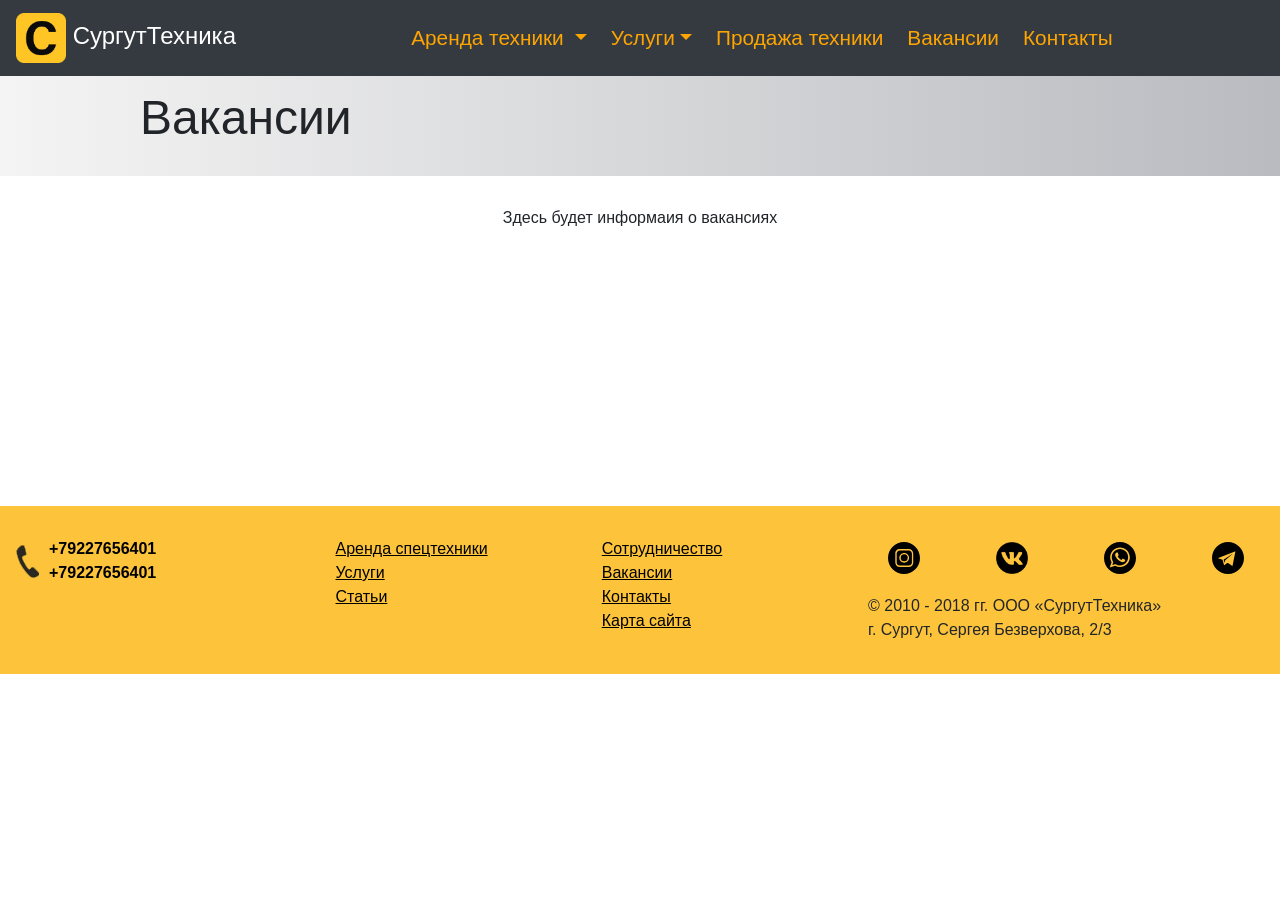
==== career.html @ 18fb53bc "Обновление всех разделов сайта Обновление и наполнение всех разделов сайта" ====
<!DOCTYPE html>
<html lang="en">
<head>
	<!-- Required meta tags -->
    <meta charset="utf-8">
    <meta name="viewport" content="width=device-width, initial-scale=1, shrink-to-fit=no">
	<!-- Required custom css -->
	<link rel="stylesheet" type="text/css" href="css/main.css">
	<link rel="shortcut icon" href="css/img/favicon.png" type="image/png">
	<!-- Bootstrap CSS -->
	<link rel="stylesheet" href="https://stackpath.bootstrapcdn.com/bootstrap/4.1.3/css/bootstrap.min.css" integrity="sha384-MCw98/SFnGE8fJT3GXwEOngsV7Zt27NXFoaoApmYm81iuXoPkFOJwJ8ERdknLPMO" crossorigin="anonymous">
	<title>Аренда техники в Сургуте</title>
</head>
<body class="">	
	<header>
		<nav class="navbar navbar-expand-lg navbar-dark bg-dark">
			<a class="navbar-brand logo" href="index.html">
				<img src="css/img/logo.png" width="50" height="50" class="d-inline-block align-center" alt="">
    			СургутТехника
			</a>

			<!-- Кнопка меню для мобильной версии -->
			<button class="navbar-toggler" type="button" data-toggle="collapse" data-target="#navbarNavDropdown" aria-controls="navbarNavDropdown" aria-expanded="false" aria-label="Toggle navigation">
    			<span class="navbar-toggler-icon"></span>
  			</button>
			<div class="collapse navbar-collapse" id="navbarNavDropdown">
				<ul class="navbar-nav mx-auto">
				  	<li class="nav-item dropdown nav-text">
				    	<a class="nav-link dropdown-toggle nav-text nav-text logo" href="#" id="navbarDropdownMenuLink" data-toggle="dropdown" aria-haspopup="true" aria-expanded="false">Аренда техники
				    </a>
				    <div class="dropdown-menu" aria-labelledby="navbarDropdownMenuLink">
		             	<!-- <div class="row row-rent-menu"> Для последующего расширения дропа на две колонки--> 
		                <!-- <div class="col-lg-6"> Для расширения дропа на две колонки-->
	                    <a class="dropdown-item" href="catalog/arenda_frontalnogo_porruzchika/arenda_frontalnogo_pogruzchika.html">Фронтальные погрузчики</a>
	                    <a class="dropdown-item" href="catalog/arenda_frontalnogo_porruzchika/arenda_frontalnogo_pogruzchika.html">Экскаваторы-погрузчики</a>
	                    <a class="dropdown-item" href="catalog/arenda_frontalnogo_porruzchika/arenda_frontalnogo_pogruzchika.html">Экскаваторы колесные</a>
	                    <a class="dropdown-item" href="catalog/arenda_frontalnogo_porruzchika/arenda_frontalnogo_pogruzchika.html">Мини-погрузчики</a>
	                    <a class="dropdown-item" href="catalog/arenda_frontalnogo_porruzchika/arenda_frontalnogo_pogruzchika.html">Самосвалы	</a>
	                    <a class="dropdown-item" href="catalog/arenda_frontalnogo_porruzchika/arenda_frontalnogo_pogruzchika.html">Краны-манипуляторы</a>
		                <!-- </div> Для расширения дропа на две колонки-->
		                <!-- <div class="col-lg-6"> Для расширения дропа на две колонки-->
		                <!-- </div> Для расширения дропа на две колонки-->  
				    </div>
					</li>
					<li class="nav-item dropdown nav-text">
						<a class="logo nav-link dropdown-toggle nav-text nav-text" href="#" id="navbarDropdownMenuLink" data-toggle="dropdown" aria-haspopup="true" aria-expanded="false">Услуги</a>
						<div class="dropdown-menu" aria-labelledby="navbarDropdownMenuLink">
							<!-- <div class="row row-rent-menu"> Для расширения дропа на две колонки--> 
				            <!-- <div class="col-lg-6"> Для расширения дропа на две колонки-->
			                <a class="dropdown-item" href="services.html">Доставка и перевозка сыпучих материалов</a>
			                <a class="dropdown-item" href="services.html">Вывоз грунта</a>
			                <a class="dropdown-item" href="services.html">Вывоз снега</a>
			                <a class="dropdown-item" href="services.html">Вывозу КГМ и ТБО</a>
				            <!-- </div> Для расширения дропа на две колонки-->
				            <!-- <div class="col-lg-6"> Для расширения дропа на две колонки-->
				            <!-- </div> Для расширения дропа на две колонки-->  
						</div>
					</li>
				  	<li class="nav-item logo">
				    	<a class="nav-link nav-text nav-text" href="sale.html">Продажа техники</a>
				  	</li>
				  	<li class="nav-item logo">
				    	<a class="nav-link nav-text nav-text" href="career.html">Вакансии</a>
				  	</li>
				  	<li class="nav-item logo">
				    	<a class="nav-link nav-text nav-text" href="contacts.html">Контакты</a>
				  	</li>
				</ul>
  			</div>
		</nav>
    </header>
  		<section>
		<div class="conteiner">
			<div class="col-12 title-wrap title-text">
				<h1><span>Вакансии</span></h1>
			</div>
		</div>
	</section>

	<section>
	<div class="d-flex justify-content-center" style="height: 300px;">
		<div class=""></div>
		Здесь будет информаия о вакансиях
	</div>
	</section>
	
	<section>

		<div class="prefooter p-3">
			<div class="contaner">
				<div class="row">
					<div class="col-md-3 col-sm-5 col-xs-12">
						<div class="iphone">
						    <div class="d-flex flex-wrap">
						    	<div class="d-flex align-items-center">
						    		<img src="css/img/phone-footer.png" alt="">
						    	</div>
						    	<div class=""> 
						    		<div class="">
						    			<a class="numbers" href="tel:+79227656401">
						    				+79227656401
						    			</a>
						    		</div>
						    		<div class="">
						    			<a class="numbers" href="tel:+79227656401"">
						    				+79227656401
						    			</a>
						    		</div>
						    	</div>
						    	
						    </div>
						</div>			
					</div>

					<div class="col-md-5 col-sm-7 col-xs-12">
						<div class="row footer-page-link-wrapper">
							<div class="col-6">
								<a class="footer-page-link-item" href="catalog/arenda_frontalnogo_porruzchika/arenda_frontalnogo_pogruzchika.html">Аренда спецтехники</a>
								<a class="footer-page-link-item" href="services.html">Услуги</a>
								<a class="footer-page-link-item" href="services.html">Статьи</a>
							</div>
							<div class="col-6">
								<a class="footer-page-link-item" href="#">Сотрудничество</a>
								<a class="footer-page-link-item" href="career.html">Вакансии</a>
								<a class="footer-page-link-item" href="contacts.html">Контакты</a>
								<a class="footer-page-link-item" href="#">Карта сайта</a>
							</div>
						</div>
					</div>
				
					<div class="col-md-4 col-sm-12">
						<div class="social-links-wrapper">
							<div class="social-link-item social-link-instagram">
								<a href="https://www.instagram.com/anton_stratila/" target="_blank">
									<img src="css/img/insta_round.svg" alt="Instagram">
								</a>
							</div>
							<div class="social-link-item social-link-facebook">
								<a href="https://vk.com/antoxa_s_t" target="_blank">
									<img src="css/img/VK_logo.png" alt="Vkontakte">
								</a>
							</div>
							<!-- <div class="social-link-item social-link-youtube">
								<a href="https://www.youtube.com/channel/UC1H5PbaDopqKVAINmPSc1ZQ" target="_blank">
									<img src="css/img/youtube_round.svg" alt="YouTube">
								</a>
							</div> -->
							<div class="social-link-item social-link-phone">
								<a href="tel:+79227656401">
									<img src="css/img/viber_round.svg" alt="YouTube">
								</a>
							</div>
							<div class="social-link-item social-link-email">
								<a href="mailto:534152@bk.ru" target="_blank">
									<img src="css/img/telegram_round.svg" alt="YouTube">
								</a>
							</div>
						</div>
						<div class="copyright">
							<p class="txt">
								&copy; 2010 - 2018&nbsp;гг. ООО «СургутТехника» <br>г. Сургут, Сергея Безверхова, 2/3
							</p>
							<div class="clear"></div>
						</div>
					</div>
			</div><!-- .row -->
		</div><!-- .container -->
	</div><!-- .pre-footer -->
	</section>
    	

<script src="https://code.jquery.com/jquery-3.3.1.slim.min.js" integrity="sha384-q8i/X+965DzO0rT7abK41JStQIAqVgRVzpbzo5smXKp4YfRvH+8abtTE1Pi6jizo" crossorigin="anonymous"></script>
<script src="https://cdnjs.cloudflare.com/ajax/libs/popper.js/1.14.3/umd/popper.min.js" integrity="sha384-ZMP7rVo3mIykV+2+9J3UJ46jBk0WLaUAdn689aCwoqbBJiSnjAK/l8WvCWPIPm49" crossorigin="anonymous"></script>
<script src="https://stackpath.bootstrapcdn.com/bootstrap/4.1.3/js/bootstrap.min.js" integrity="sha384-ChfqqxuZUCnJSK3+MXmPNIyE6ZbWh2IMqE241rYiqJxyMiZ6OW/JmZQ5stwEULTy" crossorigin="anonymous"></script>
</body>
</html>
---- css/main.css ----
*, *::before, *::after {
    box-sizing: border-box;
}

body {
  margin: 0;
  font-family: "Ubuntu",sans-serif;
  font-size: .95rem;
  font-weight: 300;
  line-height: 1.8rem;
}

a {
  color: #000 !important;
  text-decoration: underline !important;  
}

.logo {
  color: #fff !important;
  text-decoration: none !important;
}
a.nav-text	{	
  color: orange !important;
  font-size: 1.3rem !important;
  text-decoration: none !important;
  margin-left: 0.5rem;}

a.nav-text:hover {
  text-decoration: none !important;
  color: #fff !important;
}

.dropdown-item {  
  text-decoration: none !important;
}

.navbar-brand {
	font-size: 1.5rem !important;
}

.item-icon {
  flex: 1 0 155px;
}

.entry-title {
  margin-bottom: 50px;
  padding-top: 35px;
  line-height: 2rem;
}

.brd {
  border: 1px solid #000;
}



.center-wrap {
  margin: 0 auto;
}

.block-service-text {
font-size: 1.2rem;
font-weight: 400;
color: #000 !important;
}

.block-service {
  margin-bottom: 50px;
font-size: 1.2rem;
font-weight: 500;
color: #000 !important;
text-decoration: underline;  
}

.prefooter {
  flex: 0 0 auto;
  background: #fdc43b;
}

.footer-phone-wrapper {
  /*background-image: url(img/phone-footer.png);*/
  background-repeat: no-repeat;
  /*padding: 15px 15px 15px 40px;*/
}

.footer-page-link-wrapper {
  padding-top: 15px;
}

.footer-page-link-item { 
  display: block;
}

.social-links-wrapper { 
    display: flex;
    justify-content: space-between;
    flex-wrap: wrap;
    margin: 20px;
}

.social-link-item {
  display: inline;
}

.social-link-item img {
    width: 32px;
    height: 32px;
}

.prefooter-phones {
  display: block;
  padding-top: 50px;
  background: #fdc43b;
  height: 300px;
}

.footer {

}

.btn { 
text-align: left !important;
}

.iphone {
  position: relative;
  padding-top: 15px;

} 

.order-btn {  
  background: #fdc43b;
}

.numbers {
  padding-left: 10px;
  font-weight: 700 !important;
  text-decoration: none !important
}

.title-wrap { 
  margin: 0 0 30px 0;
  background: linear-gradient(to right, #f4f4f4, #babbc0);
  height: 100px;
}

.title-text h1 {
  position: relative;
  font-size: 3.0rem;
  padding: 1% 0 0 10%;
}

.description  {
  margin-top: 20px;
  margin-bottom: 20px;
}

.description-img img:hover {  
}

.discribe-title h1 {
  font-size: 1.2rem;
}

.bot-line {
  border-bottom: 1px dotted rgba(0,0,0,0.3);
}

.specifications-wrap li {
  padding-left: 0px;
  width: 100%;
  border-bottom: 1px dotted rgba(0,0,0,0.3);
  list-style-type: none;
}

.specifications-wrap ul {
  padding-left: 0;
}


.specifications-item-value {
  padding-left: 80px;
}


/*CONTACT PAGE*/
.contacts-container {
  margin-bottom: 100px; 
  height: 100%

}

.contacts-flex {
   display: flex;
   height: 100%;
   width: 100%;
   justify-content: center;
}

.contacts-wrap-flex {
  display: inline-flex;
  width: 400px;
  height: 150px;
  margin: 20px;
}

.phone-wrapper {
  box-shadow: rgba(0, 0, 0, 0.3) 0px 4px 5px 0px;

}

.contats-item {
  display: flex;
  align-items: center;
}

li.contacts-item-text {
  list-style-type: none; 
  text-decoration: none;

}

.email-text a {
 text-decoration: none;
}

.contacts-address { 
  width: 200px;  
}
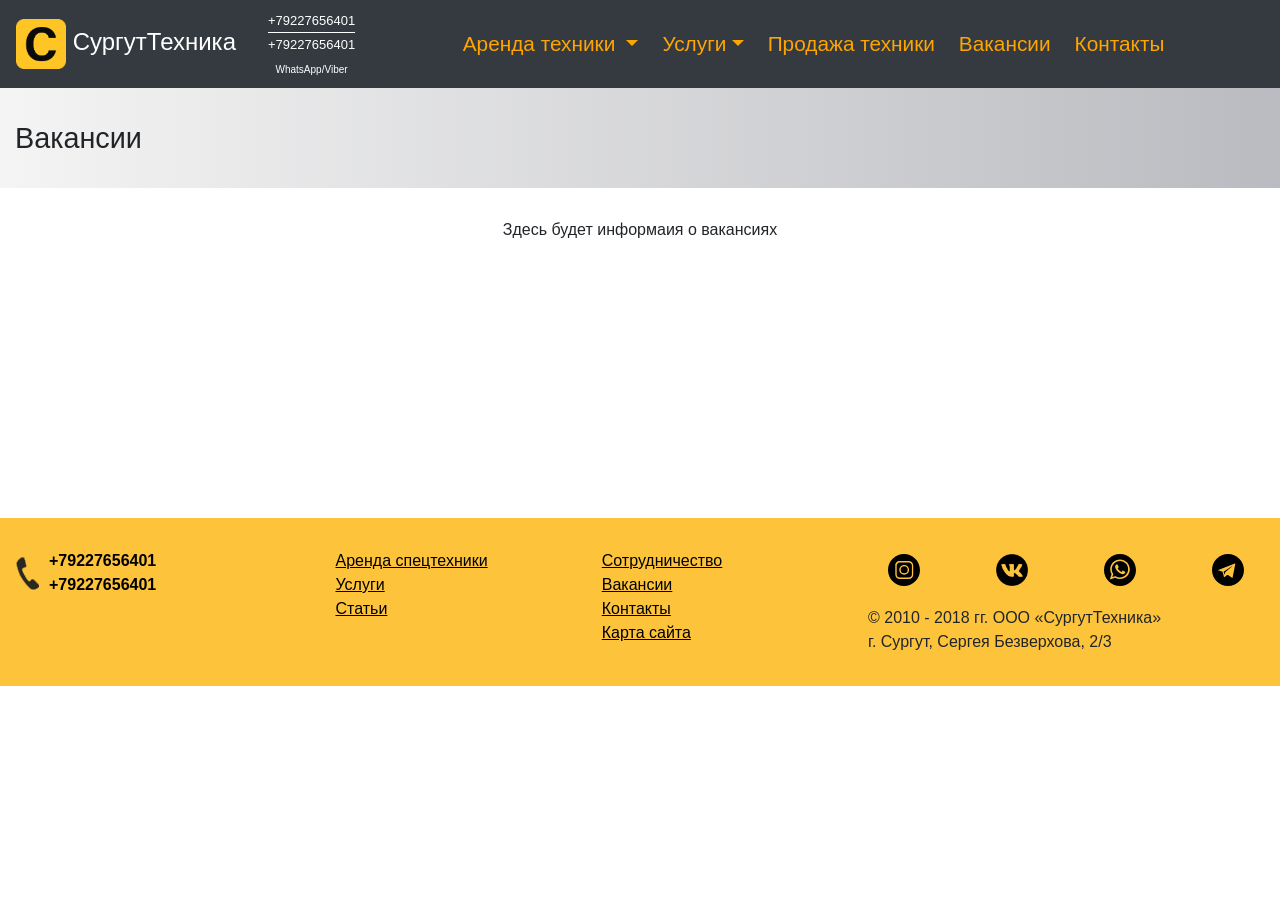
==== commit fbf74af9: "Global update pages" ====
--- a/career.html
+++ b/career.html
@@ -19,6 +19,24 @@
     			СургутТехника
 			</a>
 
+			<!-- HEADER PHONES -->
+			<div class="d-flex flex-column text-center pl-3">
+				<div class="">
+					<a class="" href="tel:+79227656401" style="padding-bottom: 4px; color: #fff !important; text-decoration: none !important; font-size: 13px; border-bottom: 1px solid #fff;">
+						+79227656401
+					</a>
+				</div>
+				<div class="">
+					<a class="" href="tel:+79227656401" style="color: #fff !important; text-decoration: none !important; font-size: 13px;">
+						+79227656401
+					</a>
+				</div>
+				<div class="">
+					<span style="color: #fff; font-size: 10px;">WhatsApp/Viber</span>
+				</div>
+
+			</div>
+
 			<!-- Кнопка меню для мобильной версии -->
 			<button class="navbar-toggler" type="button" data-toggle="collapse" data-target="#navbarNavDropdown" aria-controls="navbarNavDropdown" aria-expanded="false" aria-label="Toggle navigation">
     			<span class="navbar-toggler-icon"></span>
@@ -37,6 +55,7 @@
 	                    <a class="dropdown-item" href="catalog/arenda_frontalnogo_porruzchika/arenda_frontalnogo_pogruzchika.html">Мини-погрузчики</a>
 	                    <a class="dropdown-item" href="catalog/arenda_frontalnogo_porruzchika/arenda_frontalnogo_pogruzchika.html">Самосвалы	</a>
 	                    <a class="dropdown-item" href="catalog/arenda_frontalnogo_porruzchika/arenda_frontalnogo_pogruzchika.html">Краны-манипуляторы</a>
+	                    <a class="dropdown-item" href="catalog/arenda_musorovoza/arenda_musorovoza.html">Мусоровозы</a>
 		                <!-- </div> Для расширения дропа на две колонки-->
 		                <!-- <div class="col-lg-6"> Для расширения дропа на две колонки-->
 		                <!-- </div> Для расширения дропа на две колонки-->  
--- a/css/main.css
+++ b/css/main.css
@@ -15,6 +15,8 @@
   text-decoration: underline !important;  
 }
 
+/*ОБЛАСТЬ НАВИГАЦИИ*/
+
 .logo {
   color: #fff !important;
   text-decoration: none !important;
@@ -29,6 +31,7 @@
   text-decoration: none !important;
   color: #fff !important;
 }
+
 
 .dropdown-item {  
   text-decoration: none !important;
@@ -52,25 +55,55 @@
   border: 1px solid #000;
 }
 
-
+/*область аренды техники на главной странице*/
+
+.arenda-area img:hover{
+  opacity: 0.5
+}
+
+/*Заголовок разделов аренды техники*/
+
+
+.title-text {
+  display: flex;
+}
+
+.title-text h1 {
+  margin: auto 0;
+  font-size: 1.8rem;
+}
+
+.title-text-arenda h1 {
+  margin: auto;
+  font-size: 1.8rem;
+}
+
+
+
+/*область сервис на главной странице*/
 
 .center-wrap {
   margin: 0 auto;
 }
 
 .block-service-text {
-font-size: 1.2rem;
-font-weight: 400;
-color: #000 !important;
+  margin: 0 auto;
+  font-size: 1.2rem;
+  font-weight: 400;
+  text-align: justify;
+  color: #000 !important;
+  width: 50%;
 }
 
 .block-service {
   margin-bottom: 50px;
-font-size: 1.2rem;
-font-weight: 500;
-color: #000 !important;
-text-decoration: underline;  
-}
+  font-size: 1.2rem;
+  font-weight: 500;
+  color: #000 !important;
+  text-decoration: underline;  
+}
+
+/*ПОДВАЛ*/
 
 .prefooter {
   flex: 0 0 auto;
@@ -125,11 +158,19 @@
 .iphone {
   position: relative;
   padding-top: 15px;
-
 } 
 
 .order-btn {  
+  margin-top: 20px !important;
   background: #fdc43b;
+  font-weight: 500;
+  font-size: 1.2rem;
+  text-decoration: none !important;
+  width: 120px;
+}
+
+.order-btn a {  
+  text-decoration: none !important;
 }
 
 .numbers {
@@ -144,15 +185,10 @@
   height: 100px;
 }
 
-.title-text h1 {
-  position: relative;
-  font-size: 3.0rem;
-  padding: 1% 0 0 10%;
-}
 
 .description  {
   margin-top: 20px;
-  margin-bottom: 20px;
+  margin-bottom: 80px;
 }
 
 .description-img img:hover {  
@@ -184,11 +220,6 @@
 
 
 /*CONTACT PAGE*/
-.contacts-container {
-  margin-bottom: 100px; 
-  height: 100%
-
-}
 
 .contacts-flex {
    display: flex;
@@ -198,15 +229,13 @@
 }
 
 .contacts-wrap-flex {
-  display: inline-flex;
-  width: 400px;
-  height: 150px;
+  display: flex;
   margin: 20px;
 }
 
 .phone-wrapper {
+  padding-right: 10px;
   box-shadow: rgba(0, 0, 0, 0.3) 0px 4px 5px 0px;
-
 }
 
 .contats-item {
@@ -214,7 +243,12 @@
   align-items: center;
 }
 
+.contats-item b {
+  font-size: 21px;
+  }
+
 li.contacts-item-text {
+  width: 180px;
   list-style-type: none; 
   text-decoration: none;
 
@@ -225,9 +259,27 @@
 }
 
 .contacts-address { 
-  width: 200px;  
-}
-
-
-
-
+  padding: 30px;
+  width: 350px;
+  font-size: 1.3rem; 
+  box-shadow: rgba(0, 0, 0, 0.3) 0px 4px 5px 0px; 
+}
+
+/*УСЛУГИ*/
+
+.table-wrap-flex {
+  margin: 0 auto;
+  width: 70%;
+}
+
+.item-table-name {
+  font-size: 1.5rem;
+  font-weight: 600 !important;
+  text-align: center;
+  padding-top: 30px;
+  padding-bottom: 20px;
+}
+
+.table-item {
+  margin-bottom: 50px;
+}
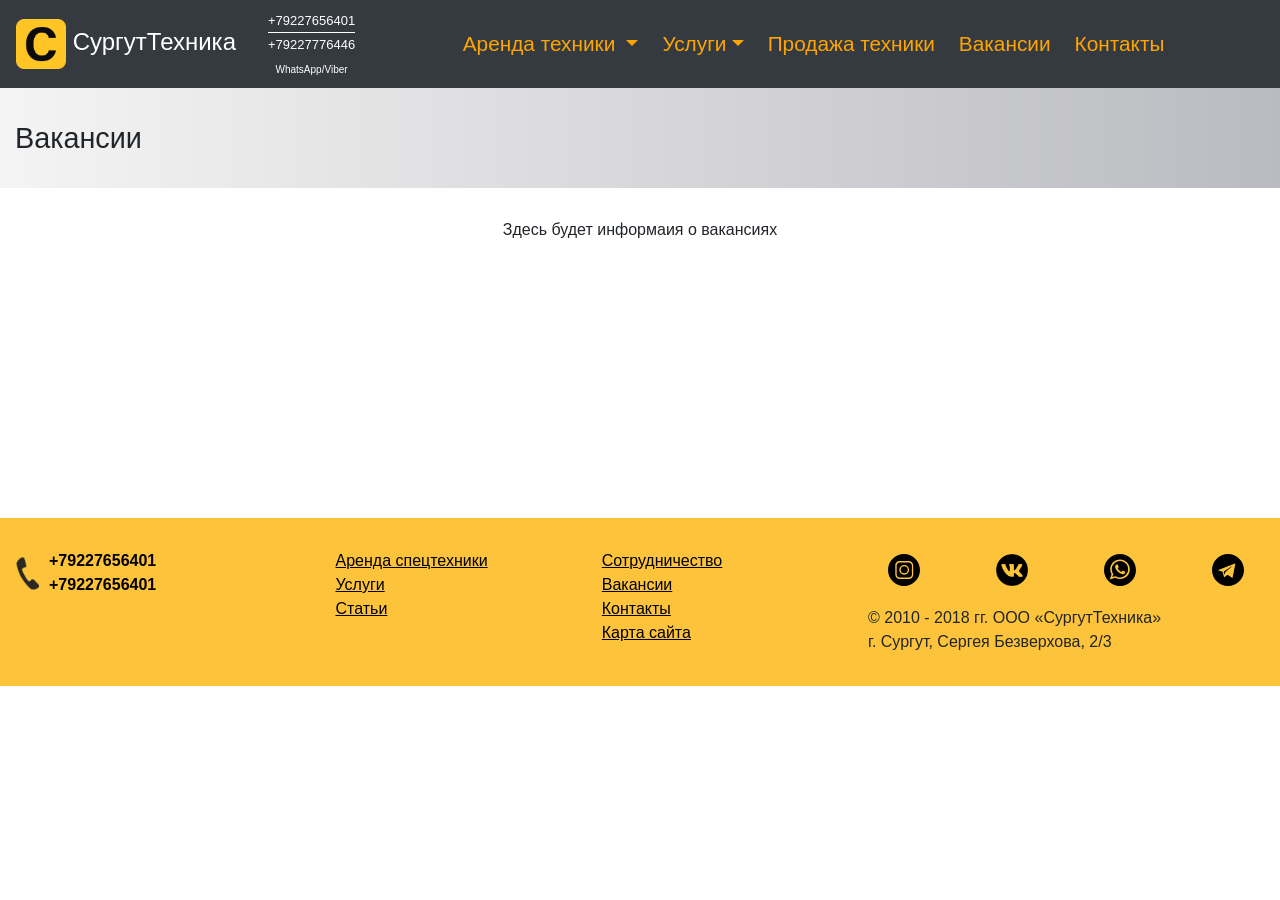
==== commit 4f8e7635: "Service text fix" ====
--- a/career.html
+++ b/career.html
@@ -27,8 +27,8 @@
 					</a>
 				</div>
 				<div class="">
-					<a class="" href="tel:+79227656401" style="color: #fff !important; text-decoration: none !important; font-size: 13px;">
-						+79227656401
+					<a class="" href="tel:+79227776446" style="color: #fff !important; text-decoration: none !important; font-size: 13px;">
+						+79227776446
 					</a>
 				</div>
 				<div class="">
--- a/css/main.css
+++ b/css/main.css
@@ -57,7 +57,7 @@
 
 /*область аренды техники на главной странице*/
 
-.arenda-area img:hover{
+.arenda-area img:hover {
   opacity: 0.5
 }
 
@@ -88,11 +88,11 @@
 
 .block-service-text {
   margin: 0 auto;
+  width: 700px;
   font-size: 1.2rem;
   font-weight: 400;
   text-align: justify;
   color: #000 !important;
-  width: 50%;
 }
 
 .block-service {
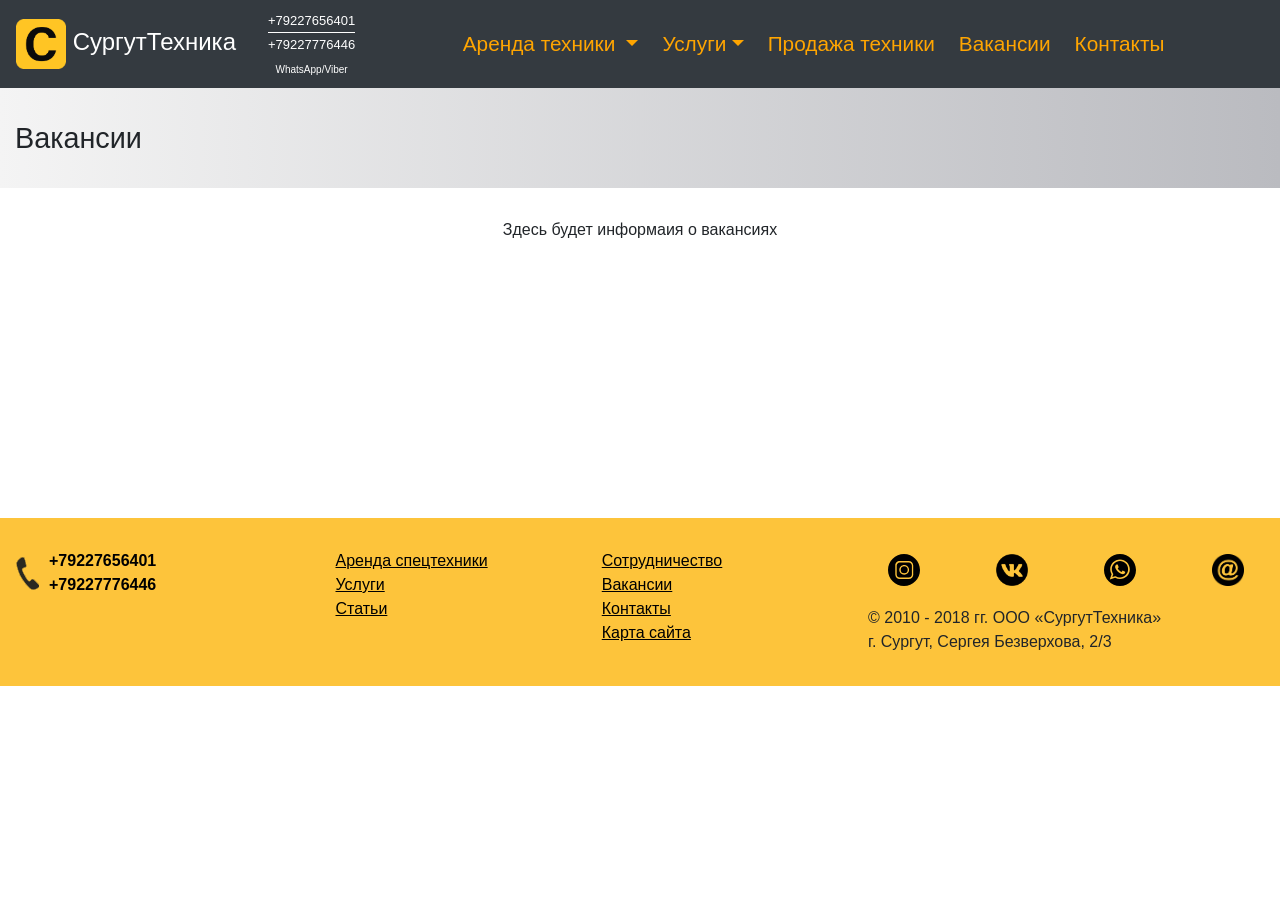
==== commit dad728e0: "global upd" ====
--- a/career.html
+++ b/career.html
@@ -121,8 +121,8 @@
 						    			</a>
 						    		</div>
 						    		<div class="">
-						    			<a class="numbers" href="tel:+79227656401"">
-						    				+79227656401
+						    			<a class="numbers" href="tel:+79227776446">
+						    				+79227776446
 						    			</a>
 						    		</div>
 						    	</div>
@@ -139,10 +139,10 @@
 								<a class="footer-page-link-item" href="services.html">Статьи</a>
 							</div>
 							<div class="col-6">
-								<a class="footer-page-link-item" href="#">Сотрудничество</a>
+								<a class="footer-page-link-item" href="none-page.html">Сотрудничество</a>
 								<a class="footer-page-link-item" href="career.html">Вакансии</a>
 								<a class="footer-page-link-item" href="contacts.html">Контакты</a>
-								<a class="footer-page-link-item" href="#">Карта сайта</a>
+								<a class="footer-page-link-item" href="none-page.html">Карта сайта</a>
 							</div>
 						</div>
 					</div>
@@ -166,12 +166,12 @@
 							</div> -->
 							<div class="social-link-item social-link-phone">
 								<a href="tel:+79227656401">
-									<img src="css/img/viber_round.svg" alt="YouTube">
+									<img src="css/img/viber_round.svg" alt="">
 								</a>
 							</div>
 							<div class="social-link-item social-link-email">
-								<a href="mailto:534152@bk.ru" target="_blank">
-									<img src="css/img/telegram_round.svg" alt="YouTube">
+								<a href="mailto:621452@bk.ru" target="_blank">
+									<img src="css/img/email.png" alt="">
 								</a>
 							</div>
 						</div>
--- a/css/main.css
+++ b/css/main.css
@@ -87,13 +87,13 @@
 }
 
 .block-service-text {
-  margin: 0 auto;
-  width: 700px;
-  font-size: 1.2rem;
-  font-weight: 400;
+  padding: 10px;
+  font-size: 1.2rem;
+  font-weight: 500;
   text-align: justify;
   color: #000 !important;
 }
+
 
 .block-service {
   margin-bottom: 50px;
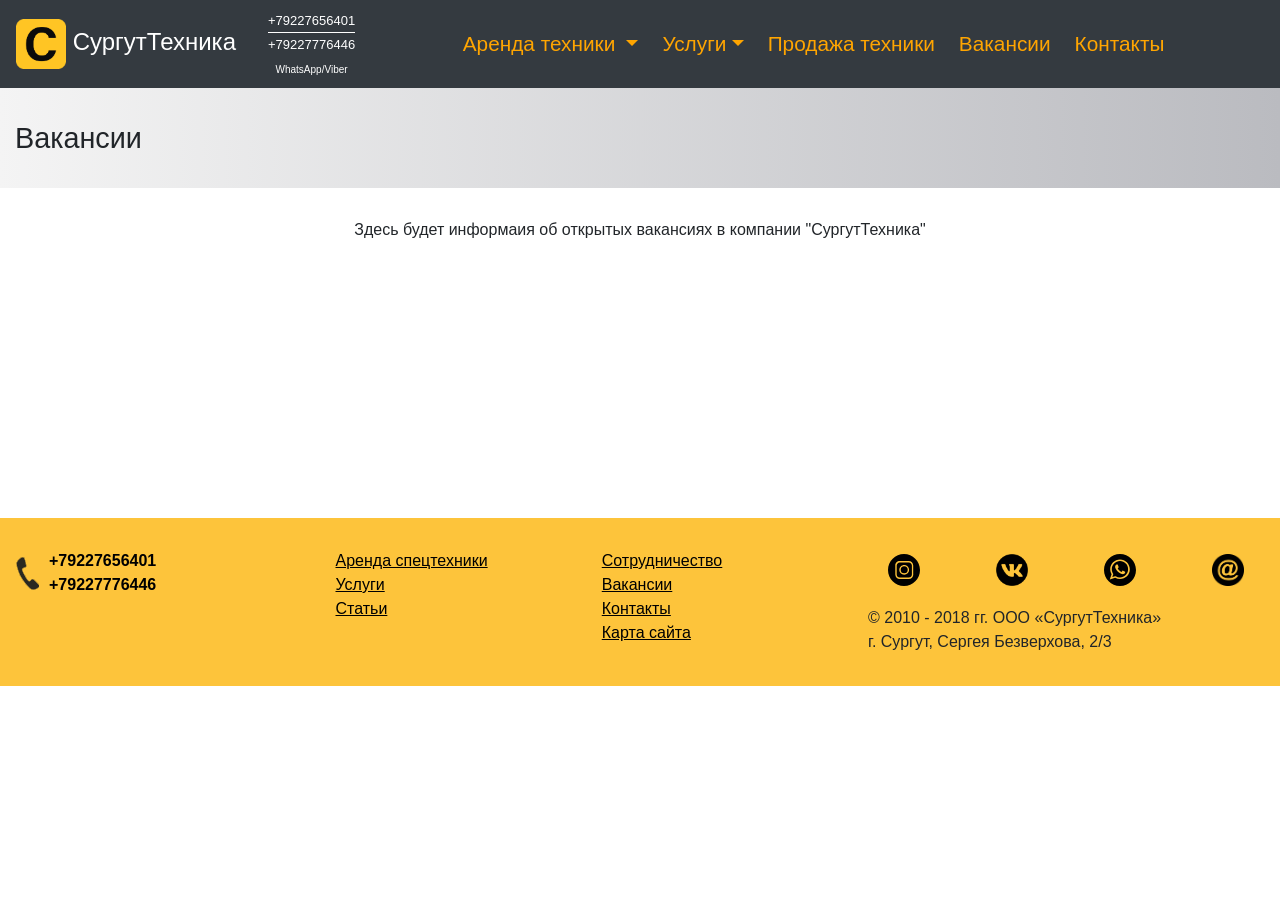
==== commit b3dc564a: "Change career page" ====
--- a/career.html
+++ b/career.html
@@ -99,7 +99,7 @@
 	<section>
 	<div class="d-flex justify-content-center" style="height: 300px;">
 		<div class=""></div>
-		Здесь будет информаия о вакансиях
+		Здесь будет информаия об открытых вакансиях в компании "СургутТехника"
 	</div>
 	</section>
 	
--- a/css/main.css
+++ b/css/main.css
@@ -173,6 +173,20 @@
   text-decoration: none !important;
 }
 
+.btn {
+  color: #000 !important;
+}
+
+.btn-primary {
+  background: #fdc43b !important;
+  border: none !important;
+  font-weight: 600 !important;
+}
+
+.btn-link {
+  text-decoration: underline;
+}
+
 .numbers {
   padding-left: 10px;
   font-weight: 700 !important;
@@ -188,7 +202,7 @@
 
 .description  {
   margin-top: 20px;
-  margin-bottom: 80px;
+  margin-bottom: 20px;
 }
 
 .description-img img:hover {  
@@ -202,8 +216,9 @@
   border-bottom: 1px dotted rgba(0,0,0,0.3);
 }
 
+
+
 .specifications-wrap li {
-  padding-left: 0px;
   width: 100%;
   border-bottom: 1px dotted rgba(0,0,0,0.3);
   list-style-type: none;
@@ -215,7 +230,7 @@
 
 
 .specifications-item-value {
-  padding-left: 80px;
+  padding-left: 60px;
 }
 
 
